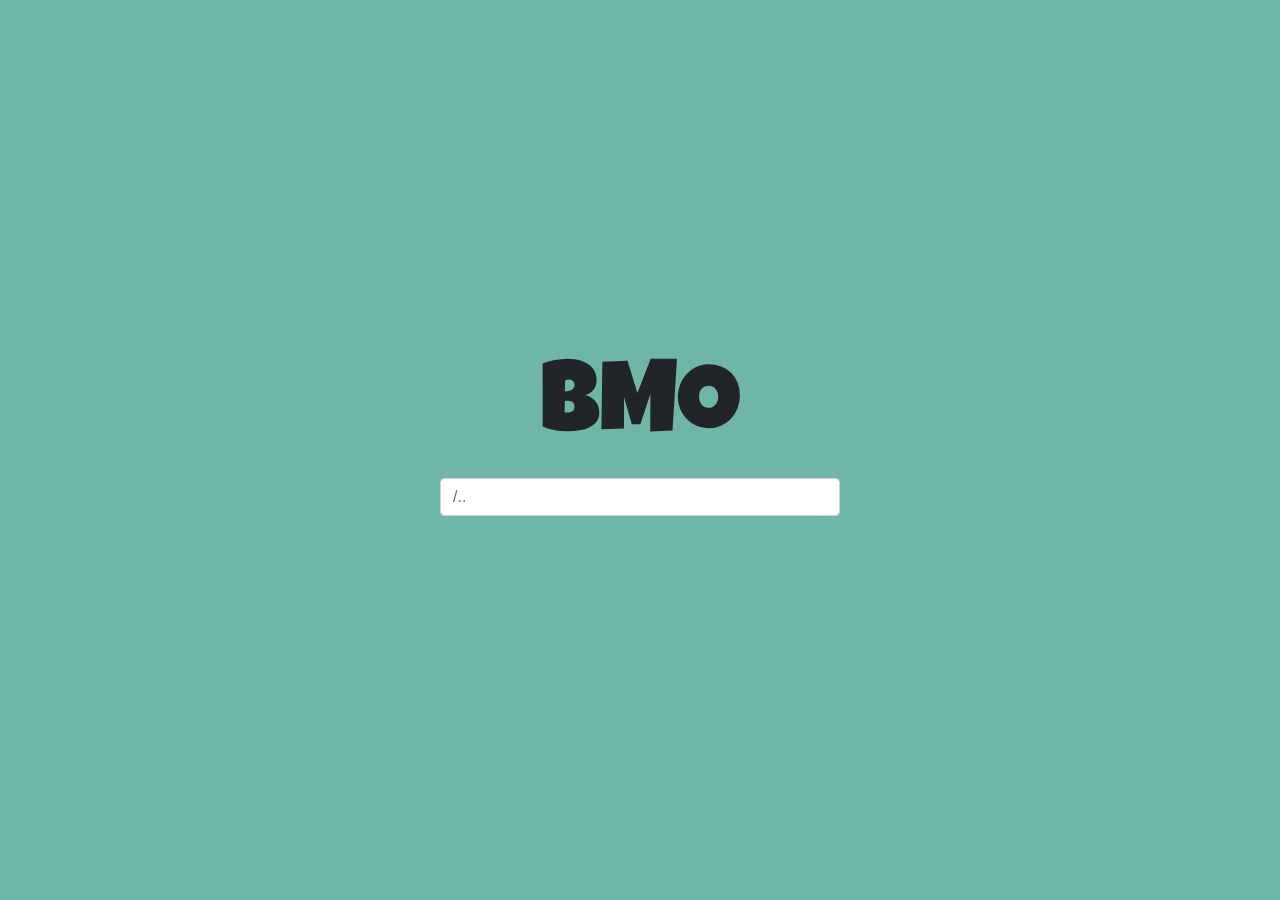
==== html/index.html @ 2a11024d "First commit" ====
<!doctype html>
<html lang="en">
  <head>
    <!-- Required meta tags -->
    <meta charset="utf-8">
    <meta name="viewport" content="width=device-width, initial-scale=1, shrink-to-fit=no">

    <!-- Bootstrap CSS -->
    <link rel="stylesheet" href="https://stackpath.bootstrapcdn.com/bootstrap/4.4.1/css/bootstrap.min.css" integrity="sha384-Vkoo8x4CGsO3+Hhxv8T/Q5PaXtkKtu6ug5TOeNV6gBiFeWPGFN9MuhOf23Q9Ifjh" crossorigin="anonymous">
    <link rel="stylesheet" type="text/css" href="../css/style.css">

    <!-- Fonts -->
    <link href="https://fonts.googleapis.com/css2?family=Luckiest+Guy&display=swap" rel="stylesheet">
    <link href="https://fonts.googleapis.com/css2?family=Dhurjati&display=swap" rel="stylesheet"> 

    <title>BMO</title>
  </head>
  <body>
    <div class="container">
      <div class="row">
        <div class="block">
          <h1 class="logo">BMO</h1>
          <input class="form-control" id="search" type="text" onfocus="this.value=''" placeholder="/..">
        </div>
      </div>
    </div>

    <!-- Optional JavaScript -->
    <!-- jQuery first, then Popper.js, then Bootstrap JS -->
    <script src="https://code.jquery.com/jquery-3.4.1.slim.min.js" integrity="sha384-J6qa4849blE2+poT4WnyKhv5vZF5SrPo0iEjwBvKU7imGFAV0wwj1yYfoRSJoZ+n" crossorigin="anonymous"></script>
    <script src="https://cdn.jsdelivr.net/npm/popper.js@1.16.0/dist/umd/popper.min.js" integrity="sha384-Q6E9RHvbIyZFJoft+2mJbHaEWldlvI9IOYy5n3zV9zzTtmI3UksdQRVvoxMfooAo" crossorigin="anonymous"></script>
    <script src="https://stackpath.bootstrapcdn.com/bootstrap/4.4.1/js/bootstrap.min.js" integrity="sha384-wfSDF2E50Y2D1uUdj0O3uMBJnjuUD4Ih7YwaYd1iqfktj0Uod8GCExl3Og8ifwB6" crossorigin="anonymous"></script>

    <script src="../js/search.js"></script>
  </body>
</html>
---- css/style.css ----
body {
	background-color: #6fb6a7;
}

a {
	color: black;
	text-decoration: none;
}

a:hover {
	color: black;
}

img {
  filter: sepia(220%) saturate(100%) brightness(70%) hue-rotate(110deg);
}

.block {
	text-align: center;
	height: 200px;
  width: 400px;
  position: fixed;
  top: 50%;
  left: 50%;
  margin-top: -100px;
  margin-left: -200px;
}

.ham {
	text-align: center;
	height: 200px;
	width: 400px;
	position: relative;
	top: 50%;
	left: 50%;
	margin-top: 20px;
	margin-left: -200px;
}

.logo{
	font-size: 100px;
	font-family: 'Luckiest Guy', cursive;
}

.logo a {
	text-decoration: none;
	outline: none;
}

.card-body img {
	float: left;
	margin: 0px 10px -5px 0px;
}

.card-body h2 {
	float: left;
}

.card-body p {
	line-height: 20px;
	text-align: left;
	font-weight: normal;
	margin-top: -5px;
}

#search {
	width: 100%;
}

#screen {
	font-family: 'Dhurjati', sans-serif;
	font-size: 1.5rem;
	font-weight: bold;
	background-color: #bfdfb2;
	border-color: black;
	margin-top: 2rem;
	width: 25rem;
	height: 400px;
	overflow: auto;
	scrollbar-width: thin;
	scrollbar-color: #96c3a3 #d4f3c7;
}

#news {
	font-size: 1.2rem;
}

#barcode {
	font-family: 'Libre Barcode 39', cursive;
	font-size: 1.8rem;
}
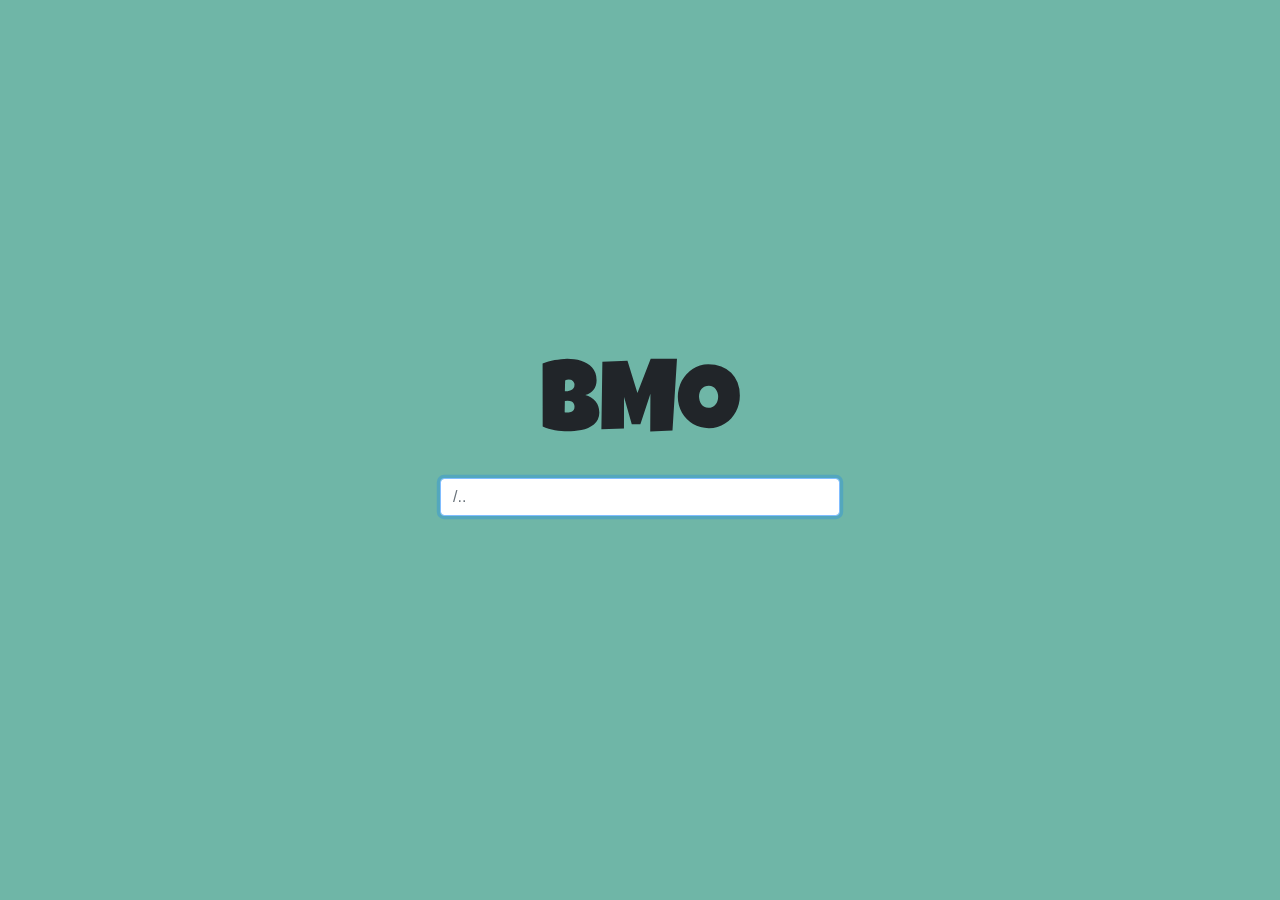
==== commit f5923f11: "autofocus searchbar" ====
--- a/html/index.html
+++ b/html/index.html
@@ -11,16 +11,16 @@
 
     <!-- Fonts -->
     <link href="https://fonts.googleapis.com/css2?family=Luckiest+Guy&display=swap" rel="stylesheet">
-    <link href="https://fonts.googleapis.com/css2?family=Dhurjati&display=swap" rel="stylesheet"> 
+    <link href="https://fonts.googleapis.com/css2?family=Dhurjati&display=swap" rel="stylesheet">
 
     <title>BMO</title>
   </head>
   <body>
     <div class="container">
       <div class="row">
-        <div class="block">
+        <div class="mainLogo">
           <h1 class="logo">BMO</h1>
-          <input class="form-control" id="search" type="text" onfocus="this.value=''" placeholder="/..">
+          <input class="form-control" id="search" type="text" onfocus="this.value=''" placeholder="/.." autofocus>
         </div>
       </div>
     </div>
--- a/css/style.css
+++ b/css/style.css
@@ -4,7 +4,8 @@
 
 a {
 	color: black;
-	text-decoration: none;
+	text-decoration: none;
+	outline: none;
 }
 
 a:hover {
@@ -15,7 +16,7 @@
   filter: sepia(220%) saturate(100%) brightness(70%) hue-rotate(110deg);
 }
 
-.block {
+.mainLogo {
 	text-align: center;
 	height: 200px;
   width: 400px;
@@ -26,7 +27,7 @@
   margin-left: -200px;
 }
 
-.ham {
+.logoSearch {
 	text-align: center;
 	height: 200px;
 	width: 400px;
@@ -47,38 +48,39 @@
 	outline: none;
 }
 
-.card-body img {
+#search {
+	width: 100%;
+}
+
+#screen {
+	font-family: 'Dhurjati', sans-serif;
+	font-size: 1.5rem;
+	font-weight: bold;
+	background-color: #bfdfb2;
+	border-color: black;
+	margin-top: 2rem;
+	width: 25rem;
+	height: 400px;
+	overflow: auto;
+	scrollbar-width: thin;
+	scrollbar-color: #96c3a3 #d4f3c7;
+}
+
+#profile img {
 	float: left;
 	margin: 0px 10px -5px 0px;
 }
 
-.card-body h2 {
+#profile h2 {
 	float: left;
+	margin-bottom: -5px;
 }
 
-.card-body p {
+#profile p {
 	line-height: 20px;
 	text-align: left;
 	font-weight: normal;
 	margin-top: -5px;
-}
-
-#search {
-	width: 100%;
-}
-
-#screen {
-	font-family: 'Dhurjati', sans-serif;
-	font-size: 1.5rem;
-	font-weight: bold;
-	background-color: #bfdfb2;
-	border-color: black;
-	margin-top: 2rem;
-	width: 25rem;
-	height: 400px;
-	overflow: auto;
-	scrollbar-width: thin;
-	scrollbar-color: #96c3a3 #d4f3c7;
 }
 
 #news {
